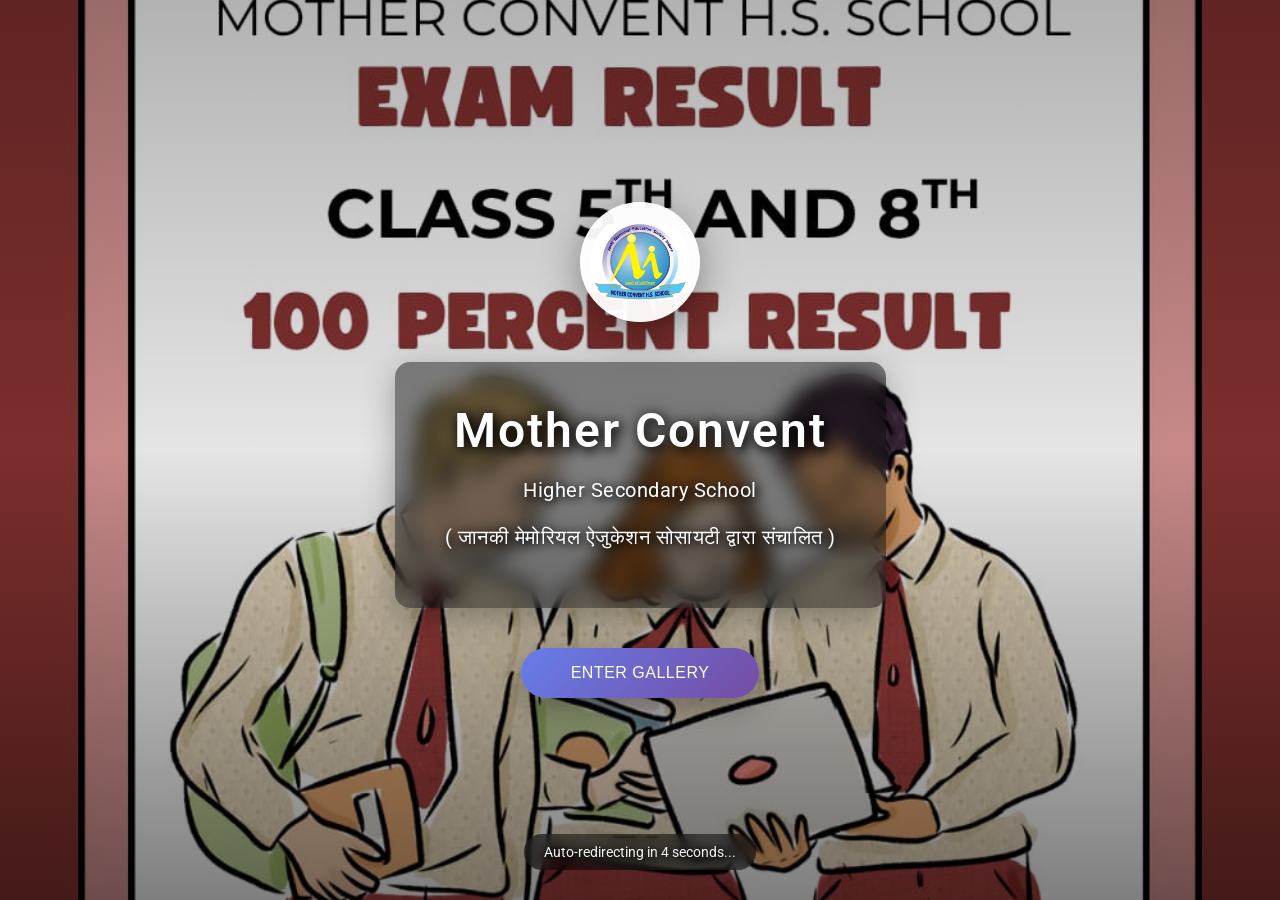
==== index.html @ 5eeb3393 "first version of website" ====
<!DOCTYPE html>
<html lang="en">
<head>
    <meta charset="UTF-8">
    <meta name="viewport" content="width=device-width, initial-scale=1.0">
    <title>Mother Convent Higher Secondary School</title>
    <link href="https://fonts.googleapis.com/css2?family=Roboto:wght@100;300;400;500&display=swap" rel="stylesheet">
    <style>
        * {
            margin: 0;
            padding: 0;
            box-sizing: border-box;
        }

        body {
            font-family: 'Roboto', sans-serif;
            overflow: hidden;
        }

        .splash-container {
            width: 100vw;
            height: 100vh;
            position: relative;
            overflow: hidden;
            background: #000;
        }

        .splash-background {
            width: 100%;
            height: 100%;
            object-fit: cover;
            display: block;
            animation: zoomIn 0.8s ease-out;
        }

        .splash-overlay {
            position: absolute;
            top: 0;
            left: 0;
            width: 100%;
            height: 100%;
            background: linear-gradient(to bottom, rgba(0,0,0,0.3) 0%, rgba(0,0,0,0.1) 50%, rgba(0,0,0,0.5) 100%);
            display: flex;
            flex-direction: column;
            justify-content: center;
            align-items: center;
            gap: 40px;
        }

        .logo-section {
            display: flex;
            flex-direction: column;
            align-items: center;
            gap: 20px;
            animation: fadeInDown 0.6s ease-out 0.2s backwards;
        }

        .logo {
            width: 120px;
            height: 120px;
            border-radius: 50%;
            background: rgba(255, 255, 255, 0.95);
            padding: 10px;
            box-shadow: 0 10px 40px rgba(0,0,0,0.4);
        }

        .logo img {
            width: 100%;
            height: 100%;
            object-fit: contain;
            border-radius: 50%;
        }

        .text-section {
            text-align: center;
            color: white;
            animation: fadeInUp 0.6s ease-out 0.4s backwards;
            background: rgba(0, 0, 0, 0.45);
            padding: 40px 50px;
            border-radius: 15px;
            backdrop-filter: blur(10px);
            box-shadow: 0 8px 32px rgba(0,0,0,0.3);
        }

        .school-name {
            font-size: 48px;
            font-weight: 600;
            letter-spacing: 2px;
            margin-bottom: 15px;
            text-shadow: 3px 3px 12px rgba(0,0,0,1),
                         0 0 20px rgba(0,0,0,0.8);
            color: #ffffff;
        }

        .school-name-hindi {
            font-size: 20px;
            font-weight: 400;
            letter-spacing: 0.5px;
            margin: 10px 0 15px 0;
            text-shadow: 2px 2px 8px rgba(0,0,0,1),
                         0 0 15px rgba(0,0,0,0.8);
            color: #ffffff;
            line-height: 1.6;
        }

        .tagline {
            font-size: 16px;
            font-weight: 300;
            opacity: 0.95;
            text-shadow: 1px 1px 4px rgba(0,0,0,0.5);
        }

        .button-section {
            animation: fadeIn 0.6s ease-out 0.8s backwards;
        }

        .enter-button {
            padding: 16px 50px;
            font-size: 16px;
            font-weight: 400;
            letter-spacing: 0.5px;
            background: linear-gradient(135deg, #667eea 0%, #764ba2 100%);
            color: white;
            border: none;
            border-radius: 50px;
            cursor: pointer;
            box-shadow: 0 10px 30px rgba(0,0,0,0.3);
            transition: all 0.3s ease;
            text-transform: uppercase;
        }

        .enter-button:hover {
            transform: translateY(-3px);
            box-shadow: 0 15px 40px rgba(102, 126, 234, 0.4);
        }

        .enter-button:active {
            transform: translateY(-1px);
        }

        .skip-text {
            position: absolute;
            bottom: 30px;
            left: 50%;
            transform: translateX(-50%);
            color: rgba(255, 255, 255, 0.95);
            font-size: 14px;
            font-weight: 400;
            animation: fadeIn 0.6s ease-out 1.2s backwards;
            cursor: help;
            text-shadow: 2px 2px 6px rgba(0,0,0,1),
                         0 0 10px rgba(0,0,0,0.8);
            background: rgba(0, 0, 0, 0.5);
            padding: 10px 20px;
            border-radius: 25px;
            backdrop-filter: blur(8px);
        }

        @keyframes zoomIn {
            from {
                transform: scale(1.1);
                opacity: 0;
            }
            to {
                transform: scale(1);
                opacity: 1;
            }
        }

        @keyframes fadeInDown {
            from {
                opacity: 0;
                transform: translateY(-30px);
            }
            to {
                opacity: 1;
                transform: translateY(0);
            }
        }

        @keyframes fadeInUp {
            from {
                opacity: 0;
                transform: translateY(30px);
            }
            to {
                opacity: 1;
                transform: translateY(0);
            }
        }

        @keyframes fadeIn {
            from {
                opacity: 0;
            }
            to {
                opacity: 1;
            }
        }

        /* Responsive design - Tablet & Larger Mobile (768px - 1024px) */
        @media (max-width: 1024px) and (min-width: 769px) {
            .splash-overlay {
                gap: 25px;
            }

            .school-name {
                font-size: 40px;
                letter-spacing: 1.5px;
            }

            .school-name-hindi {
                font-size: 18px;
            }

            .text-section {
                padding: 35px 40px;
            }

            .enter-button {
                padding: 14px 42px;
                font-size: 15px;
            }
        }

        /* Responsive design - Medium Mobile (481px - 768px) */
        @media (max-width: 768px) and (min-width: 481px) {
            body {
                overflow-y: auto;
            }

            .splash-overlay {
                gap: 20px;
            }

            .school-name {
                font-size: 32px;
                letter-spacing: 1px;
            }

            .school-name-hindi {
                font-size: 16px;
            }

            .text-section {
                padding: 25px 25px;
                margin: 0 15px;
                max-width: 90%;
            }

            .enter-button {
                padding: 12px 35px;
                font-size: 14px;
            }

            .logo {
                width: 90px;
                height: 90px;
            }

            .skip-text {
                bottom: 20px;
                font-size: 12px;
                padding: 8px 16px;
            }
        }

        /* Responsive design - Small Mobile (320px - 480px) */
        @media (max-width: 480px) {
            body {
                overflow-y: auto;
            }

            .splash-overlay {
                gap: 15px;
                padding: 10px;
            }

            .school-name {
                font-size: 26px;
                letter-spacing: 0.5px;
                margin-bottom: 10px;
            }

            .school-name-hindi {
                font-size: 14px;
                margin: 8px 0 10px 0;
            }

            .text-section {
                padding: 20px 20px;
                margin: 0 10px;
                max-width: 95%;
                border-radius: 10px;
            }

            .enter-button {
                padding: 12px 32px;
                font-size: 13px;
                width: 90%;
                max-width: 280px;
            }

            .logo {
                width: 80px;
                height: 80px;
                padding: 8px;
            }

            .skip-text {
                bottom: 15px;
                font-size: 11px;
                padding: 7px 14px;
                border-radius: 20px;
            }
        }

        /* Extra small devices (below 320px) */
        @media (max-width: 319px) {
            .school-name {
                font-size: 22px;
            }

            .school-name-hindi {
                font-size: 12px;
            }
        }

        /* Landscape orientation adjustments */
        @media (max-height: 600px) and (orientation: landscape) {
            .splash-overlay {
                gap: 10px;
            }

            .text-section {
                padding: 15px 25px;
            }

            .school-name {
                font-size: 24px;
                margin-bottom: 5px;
            }

            .school-name-hindi {
                font-size: 12px;
                margin: 5px 0;
            }

            .enter-button {
                padding: 10px 30px;
                font-size: 12px;
            }
        }

        /* Touch-friendly button sizes */
        @media (hover: none) and (pointer: coarse) {
            .enter-button {
                min-height: 48px;
                min-width: 48px;
            }

            .enter-button:active {
                transform: scale(0.98);
            }
        }
    </style>
</head>
<body>
    <div class="splash-container">
        <img src="images/new_gallery/splash.jpeg" alt="School Campus" class="splash-background">
        
        <div class="splash-overlay">
            <div class="logo-section">
                <div class="logo">
                    <img src="images/logo.png" alt="School Logo">
                </div>
            </div>

            <div class="text-section">
                <h1 class="school-name">Mother Convent</h1>
                <p class="school-name-hindi">Higher Secondary School</p>
                <p class="school-name-hindi">( जानकी मेमोरियल ऐजुकेशन सोसायटी द्वारा संचालित )</p>
            </div>

            <div class="button-section">
                <button class="enter-button" onclick="enterGallery()">Enter Gallery</button>
            </div>
        </div>

        <p class="skip-text">Auto-redirecting in <span id="countdown">5</span> seconds...</p>
    </div>

    <script>
        let countdown = 5;
        const countdownElement = document.getElementById('countdown');

        // Auto-redirect after 5 seconds
        const autoRedirectTimer = setInterval(() => {
            countdown--;
            countdownElement.textContent = countdown;
            if (countdown === 0) {
                clearInterval(autoRedirectTimer);
                enterGallery();
            }
        }, 1000);

        function enterGallery() {
            // Fade out transition
            const container = document.querySelector('.splash-container');
            container.style.opacity = '0';
            container.style.transition = 'opacity 0.5s ease';
            
            setTimeout(() => {
                window.location.href = 'gallery.html';
            }, 500);
        }

        // Allow skipping with spacebar or Enter key
        document.addEventListener('keydown', (e) => {
            if (e.key === ' ' || e.key === 'Enter') {
                e.preventDefault();
                clearInterval(autoRedirectTimer);
                enterGallery();
            }
        });

        // Allow skipping by clicking anywhere on the splash
        document.addEventListener('click', (e) => {
            if (e.target.tagName !== 'BUTTON') {
                clearInterval(autoRedirectTimer);
                enterGallery();
            }
        });
    </script>
</body>
</html>
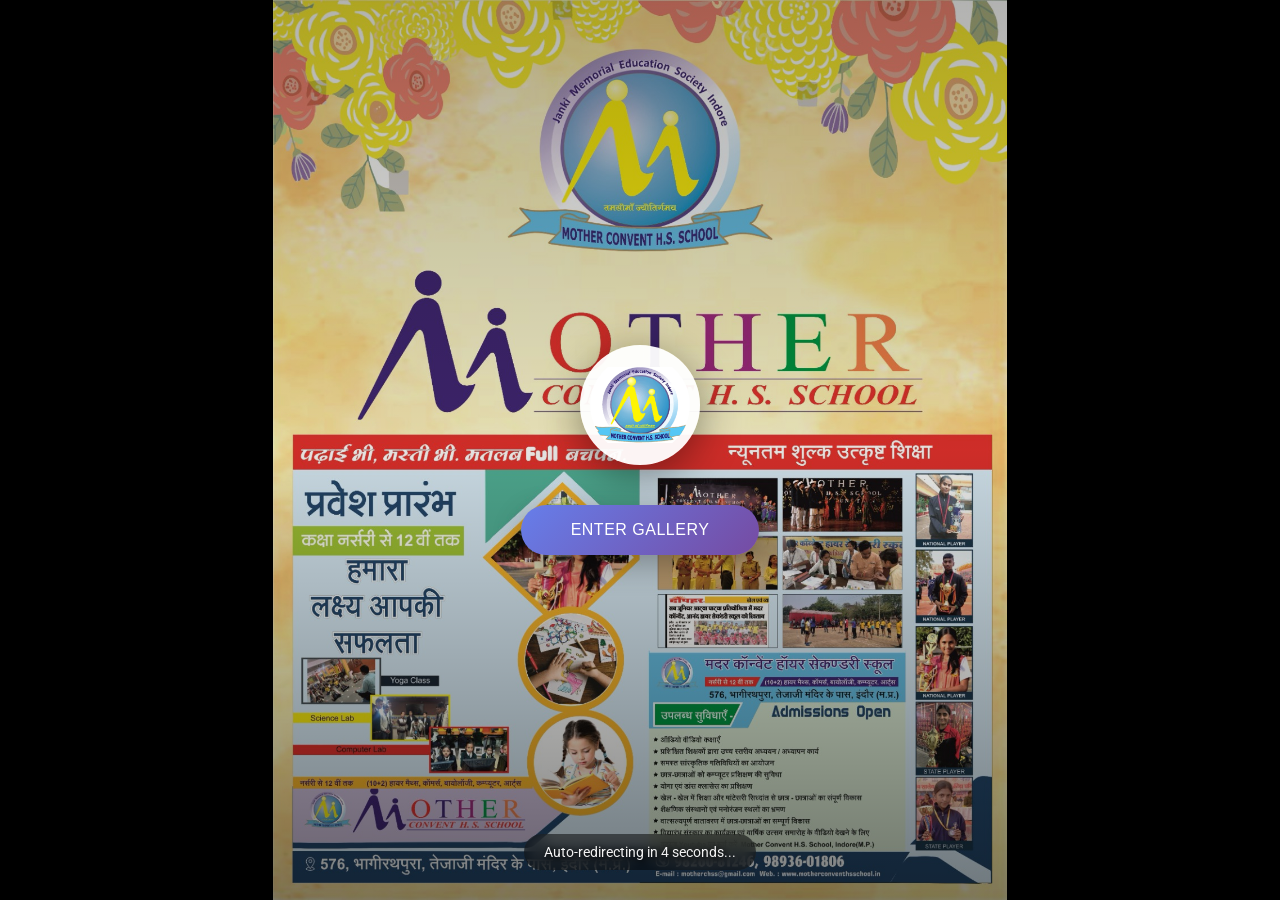
==== commit f045d922: "second version of website splash screen updated and splash added to gallery" ====
--- a/index.html
+++ b/index.html
@@ -6,6 +6,13 @@
     <title>Mother Convent Higher Secondary School</title>
     <link href="https://fonts.googleapis.com/css2?family=Roboto:wght@100;300;400;500&display=swap" rel="stylesheet">
     <style>
+        html {
+            width: 100%;
+            height: 100%;
+            margin: 0;
+            padding: 0;
+        }
+
         * {
             margin: 0;
             padding: 0;
@@ -15,6 +22,10 @@
         body {
             font-family: 'Roboto', sans-serif;
             overflow: hidden;
+            width: 100%;
+            height: 100%;
+            margin: 0;
+            padding: 0;
         }
 
         .splash-container {
@@ -28,7 +39,7 @@
         .splash-background {
             width: 100%;
             height: 100%;
-            object-fit: cover;
+            object-fit: contain;
             display: block;
             animation: zoomIn 0.8s ease-out;
         }
@@ -71,16 +82,7 @@
             border-radius: 50%;
         }
 
-        .text-section {
-            text-align: center;
-            color: white;
-            animation: fadeInUp 0.6s ease-out 0.4s backwards;
-            background: rgba(0, 0, 0, 0.45);
-            padding: 40px 50px;
-            border-radius: 15px;
-            backdrop-filter: blur(10px);
-            box-shadow: 0 8px 32px rgba(0,0,0,0.3);
-        }
+
 
         .school-name {
             font-size: 48px;
@@ -213,9 +215,7 @@
                 font-size: 18px;
             }
 
-            .text-section {
-                padding: 35px 40px;
-            }
+
 
             .enter-button {
                 padding: 14px 42px;
@@ -242,11 +242,7 @@
                 font-size: 16px;
             }
 
-            .text-section {
-                padding: 25px 25px;
-                margin: 0 15px;
-                max-width: 90%;
-            }
+
 
             .enter-button {
                 padding: 12px 35px;
@@ -287,12 +283,7 @@
                 margin: 8px 0 10px 0;
             }
 
-            .text-section {
-                padding: 20px 20px;
-                margin: 0 10px;
-                max-width: 95%;
-                border-radius: 10px;
-            }
+
 
             .enter-button {
                 padding: 12px 32px;
@@ -332,9 +323,7 @@
                 gap: 10px;
             }
 
-            .text-section {
-                padding: 15px 25px;
-            }
+
 
             .school-name {
                 font-size: 24px;
@@ -367,7 +356,7 @@
 </head>
 <body>
     <div class="splash-container">
-        <img src="images/new_gallery/splash.jpeg" alt="School Campus" class="splash-background">
+        <img src="../assets/images/Banner.jpg" alt="School Campus" class="splash-background">
         
         <div class="splash-overlay">
             <div class="logo-section">
@@ -376,11 +365,7 @@
                 </div>
             </div>
 
-            <div class="text-section">
-                <h1 class="school-name">Mother Convent</h1>
-                <p class="school-name-hindi">Higher Secondary School</p>
-                <p class="school-name-hindi">( जानकी मेमोरियल ऐजुकेशन सोसायटी द्वारा संचालित )</p>
-            </div>
+
 
             <div class="button-section">
                 <button class="enter-button" onclick="enterGallery()">Enter Gallery</button>
